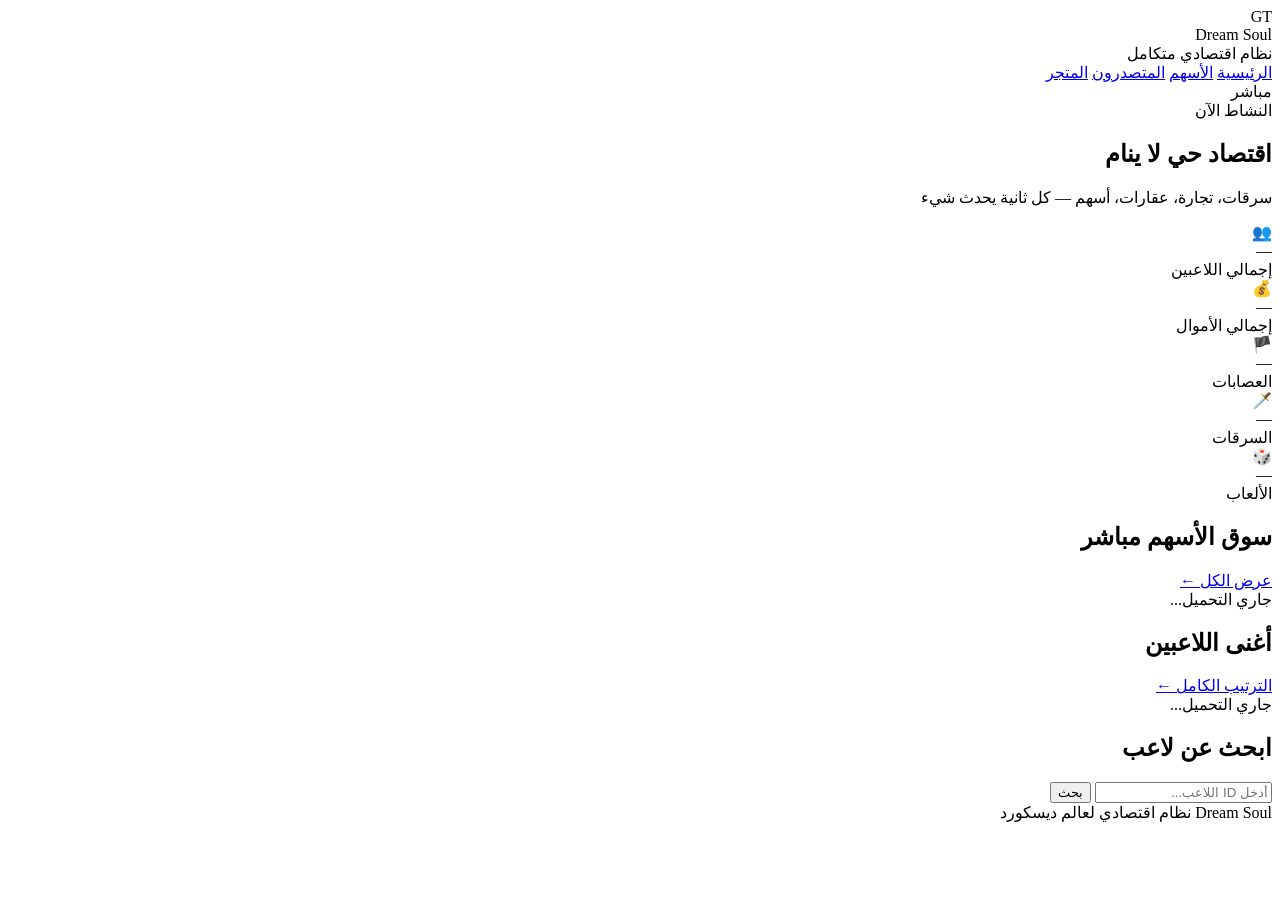
==== index.html @ c594b92e "Create index.html" ====
<!DOCTYPE html>
<html lang="ar" dir="rtl">
<head>
  <meta charset="UTF-8">
  <meta name="viewport" content="width=device-width, initial-scale=1.0">
  <title>Dream Soul — الصفحة الرئيسية</title>
  <link rel="preconnect" href="https://fonts.googleapis.com">
  <link href="https://fonts.googleapis.com/css2?family=Cairo:wght@400;600;700;900&display=swap" rel="stylesheet">
  <link rel="stylesheet" href="css/style.css">
  <link rel="stylesheet" href="css/site-shell.css">
  <link rel="stylesheet" href="css/home-dashboard.css">
</head>
<body>

<!-- ══ HEADER ══ -->
<header class="site-header">
  <div class="header-inner">
    <div class="logo">
      <span class="logo-icon">GT</span>
      <div>
        <div class="logo-title">Dream Soul</div>
        <div class="logo-sub">نظام اقتصادي متكامل</div>
      </div>
    </div>
    <nav class="nav-links">
      <a href="index.html" class="active">الرئيسية</a>
      <a href="stocks.html">الأسهم</a>
      <a href="leaderboard.html">المتصدرون</a>
      <a href="shop.html">المتجر</a>
    </nav>
    <div class="live-badge">
      <span class="live-dot"></span> مباشر
    </div>
    <div id="auth-btn"></div>
  </div>
</header>

<!-- ══ USER DASHBOARD (يظهر بس لو مسجل دخول) ══ -->
<section class="user-dash" id="user-dash" style="display:none">
  <div class="ud-hero">
    <div class="ud-hero-bg"></div>
    <div class="ud-hero-top">
      <div class="ud-avatar-wrap">
        <img id="ud-avatar" src="" alt="" class="ud-avatar">
        <div class="ud-level-badge">Lv. <span id="ud-level">1</span></div>
      </div>
      <div class="ud-info">
        <div class="ud-welcome">مرحباً بك، <span id="ud-name">—</span></div>
        <div class="ud-rank" id="ud-rank">مبتدئ</div>
        <div class="ud-id-row">
          <span>ID: <span id="ud-id">—</span></span>
          <button class="copy-id-btn" onclick="copyDashId()" title="نسخ الـID">📋</button>
        </div>
      </div>
    </div>

    <div class="ud-xp-row">
      <div class="ud-xp-track"><div class="ud-xp-fill" id="ud-xp-fill" style="width:0%"></div></div>
      <div class="ud-xp-labels">
        <span dir="ltr" id="ud-xp-text">0 / 100 XP</span>
        <span class="ud-lv-pill">Lv. <span id="ud-level-2">1</span></span>
      </div>
    </div>

    <div class="ud-chips-row">
      <span class="ud-chip" id="ud-gang">🚩 بدون عصابة</span>
      <span class="ud-chip" id="ud-job">🔧 بدون مهنة</span>
    </div>
  </div>

  <div class="ud-financial-grid">
    <div class="ud-fcard">
      <div class="ud-ficon">🏦</div>
      <div class="ud-fval" id="ud-bank">$0</div>
      <div class="ud-flabel">البنك</div>
    </div>
    <div class="ud-fcard">
      <div class="ud-ficon">💼</div>
      <div class="ud-fval" id="ud-wallet">$0</div>
      <div class="ud-flabel">المحفظة</div>
    </div>
    <div class="ud-fcard">
      <div class="ud-ficon">🏆</div>
      <div class="ud-fval">0</div>
      <div class="ud-flabel">الإنجازات</div>
    </div>
    <div class="ud-fcard">
      <div class="ud-ficon">👥</div>
      <div class="ud-fval" id="ud-bets">10</div>
      <div class="ud-flabel">المراهقات</div>
    </div>
  </div>

  <div class="ud-reward-banner">
    <div class="ud-reward-icon">🎁</div>
    <div class="ud-reward-text">
      <div class="ud-reward-title">المكافأة اليومية</div>
      <div class="ud-reward-sub">احصل على مكافآتك اليومية الآن!</div>
    </div>
    <button class="ud-reward-btn" onclick="alert('قريباً 🎁')">استلام 🎁</button>
  </div>

  <div class="ud-stocks-card">
    <div class="ud-stocks-header">
      <span>سوق الأسهم 📈</span>
      <a href="stocks.html" class="ud-viewall">عرض الكل</a>
    </div>
    <div id="ud-stocks-list"><div class="loading-text">جاري التحميل...</div></div>
    <a href="stocks.html" class="ud-showall-btn">عرض جميع الأسهم</a>
  </div>
</section>

<!-- ══ HERO (للزوار غير المسجلين) ══ -->
<section class="hero" id="guest-hero">
  <div class="hero-bg"></div>
  <div class="hero-content">
    <div class="hero-label">النشاط الآن</div>
    <h1 class="hero-title">اقتصاد <span class="accent">حي</span> لا ينام</h1>
    <p class="hero-desc">سرقات، تجارة، عقارات، أسهم — كل ثانية يحدث شيء</p>
  </div>
</section>

<!-- ══ STATS GRID ══ -->
<section class="section">
  <div class="container">
    <div class="stats-grid">
      <div class="stat-card" id="stat-players">
        <div class="stat-icon">👥</div>
        <div class="stat-val" data-key="players">—</div>
        <div class="stat-label">إجمالي اللاعبين</div>
      </div>
      <div class="stat-card" id="stat-money">
        <div class="stat-icon">💰</div>
        <div class="stat-val" data-key="totalMoney">—</div>
        <div class="stat-label">إجمالي الأموال</div>
      </div>
      <div class="stat-card" id="stat-gangs">
        <div class="stat-icon">🏴</div>
        <div class="stat-val" data-key="gangs">—</div>
        <div class="stat-label">العصابات</div>
      </div>
      <div class="stat-card" id="stat-steals">
        <div class="stat-icon">🗡️</div>
        <div class="stat-val" data-key="totalSteals">—</div>
        <div class="stat-label">السرقات</div>
      </div>
      <div class="stat-card" id="stat-games">
        <div class="stat-icon">🎲</div>
        <div class="stat-val" data-key="totalGames">—</div>
        <div class="stat-label">الألعاب</div>
      </div>
    </div>
  </div>
</section>

<!-- ══ STOCKS TICKER ══ -->
<section class="section section-dark">
  <div class="container">
    <div class="section-header">
      <h2>سوق الأسهم <span class="live-badge-sm"><span class="live-dot-sm"></span>مباشر</span></h2>
      <a href="stocks.html" class="btn-link">عرض الكل ←</a>
    </div>
    <div class="stocks-row" id="stocks-row">
      <div class="loading-text">جاري التحميل...</div>
    </div>
  </div>
</section>

<!-- ══ LEADERBOARD PREVIEW ══ -->
<section class="section">
  <div class="container">
    <div class="section-header">
      <h2>أغنى اللاعبين</h2>
      <a href="leaderboard.html" class="btn-link">الترتيب الكامل ←</a>
    </div>
    <div class="leaderboard-list" id="leaderboard-list">
      <div class="loading-text">جاري التحميل...</div>
    </div>
  </div>
</section>

<!-- ══ SEARCH ══ -->
<section class="section section-dark">
  <div class="container">
    <div class="search-box">
      <h2>ابحث عن لاعب</h2>
      <div class="search-row">
        <input type="text" id="search-id" placeholder="أدخل ID اللاعب..." class="search-input">
        <button onclick="goToPlayer()" class="btn-primary">بحث</button>
      </div>
    </div>
  </div>
</section>

<footer class="site-footer">
  <div class="footer-inner">
    <span class="logo-title">Dream Soul</span>
    <span>نظام اقتصادي لعالم ديسكورد</span>
  </div>
</footer>

<script src="js/config.js"></script>
<script src="js/api.js"></script>
<script src="js/home.js"></script>
<script src="js/home-dashboard.js"></script>
<script src="js/auth.js"></script>
<script src="js/site-shell.js"></script>
</body>
</html>
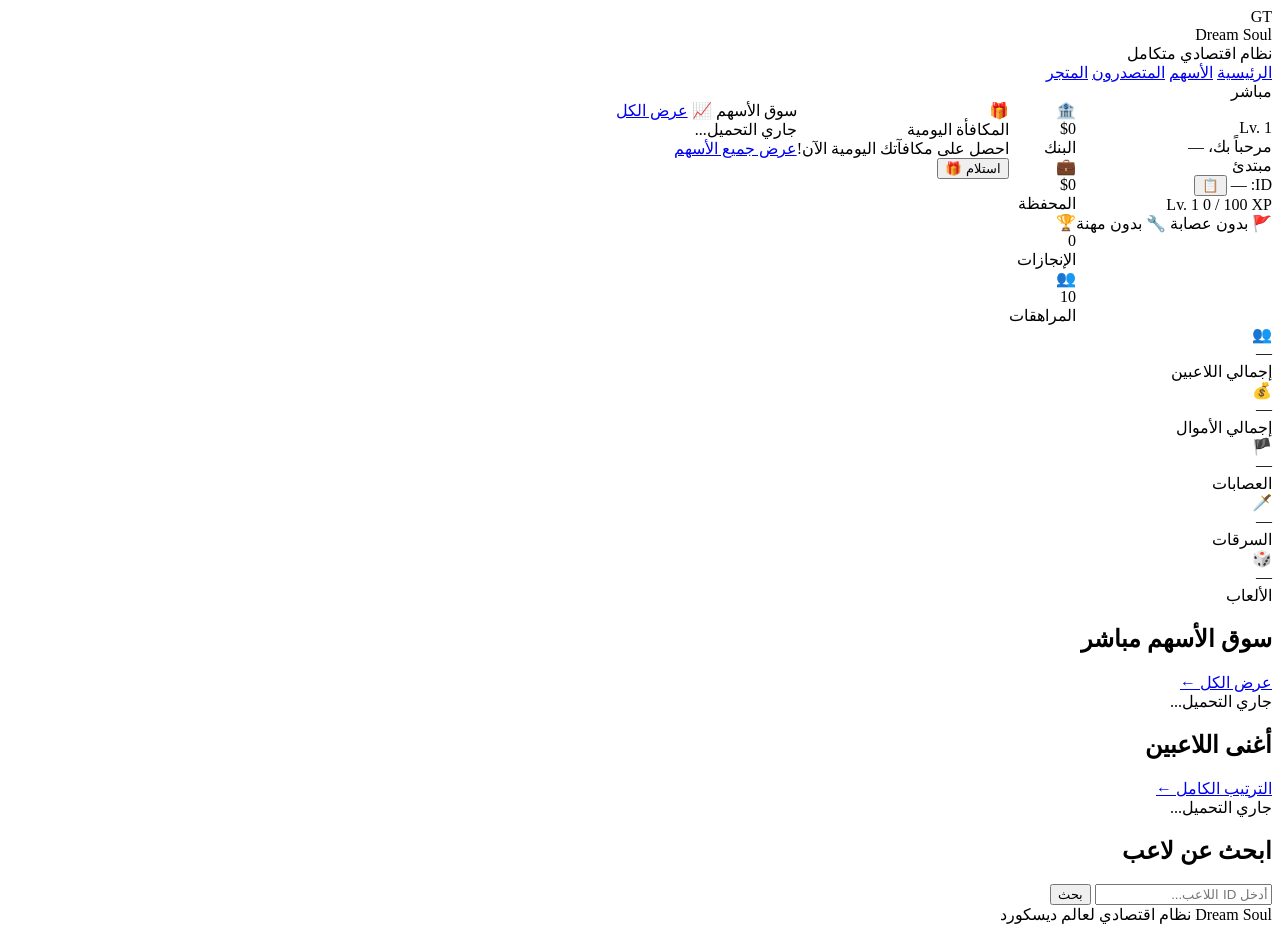
==== commit a3f306a5: "Update index.html" ====
--- a/index.html
+++ b/index.html
@@ -35,8 +35,8 @@
   </div>
 </header>
 
-<!-- ══ USER DASHBOARD (يظهر بس لو مسجل دخول) ══ -->
-<section class="user-dash" id="user-dash" style="display:none">
+<!-- ══ USER DASHBOARD (يظهر للمستخدمين المسجلين) ══ -->
+<section class="user-dash" id="user-dash" style="display:flex">
   <div class="ud-hero">
     <div class="ud-hero-bg"></div>
     <div class="ud-hero-top">
@@ -68,6 +68,7 @@
     </div>
   </div>
 
+  <!-- ══ الشبكة المالية (البنك، المحفظة، الإنجازات، المراهقات) ══ -->
   <div class="ud-financial-grid">
     <div class="ud-fcard">
       <div class="ud-ficon">🏦</div>
@@ -91,6 +92,7 @@
     </div>
   </div>
 
+  <!-- ══ المكافأة اليومية ══ -->
   <div class="ud-reward-banner">
     <div class="ud-reward-icon">🎁</div>
     <div class="ud-reward-text">
@@ -100,6 +102,7 @@
     <button class="ud-reward-btn" onclick="alert('قريباً 🎁')">استلام 🎁</button>
   </div>
 
+  <!-- ══ سوق الأسهم ══ -->
   <div class="ud-stocks-card">
     <div class="ud-stocks-header">
       <span>سوق الأسهم 📈</span>
@@ -110,8 +113,8 @@
   </div>
 </section>
 
-<!-- ══ HERO (للزوار غير المسجلين) ══ -->
-<section class="hero" id="guest-hero">
+<!-- ══ HERO (للزوار غير المسجلين - مخفي حالياً) ══ -->
+<section class="hero" id="guest-hero" style="display:none">
   <div class="hero-bg"></div>
   <div class="hero-content">
     <div class="hero-label">النشاط الآن</div>
@@ -120,7 +123,7 @@
   </div>
 </section>
 
-<!-- ══ STATS GRID ══ -->
+<!-- ══ STATS GRID (لإحصائيات الموقع) ══ -->
 <section class="section">
   <div class="container">
     <div class="stats-grid">
@@ -153,7 +156,7 @@
   </div>
 </section>
 
-<!-- ══ STOCKS TICKER ══ -->
+<!-- ══ STOCKS TICKER (أسهم سريعة) ══ -->
 <section class="section section-dark">
   <div class="container">
     <div class="section-header">
